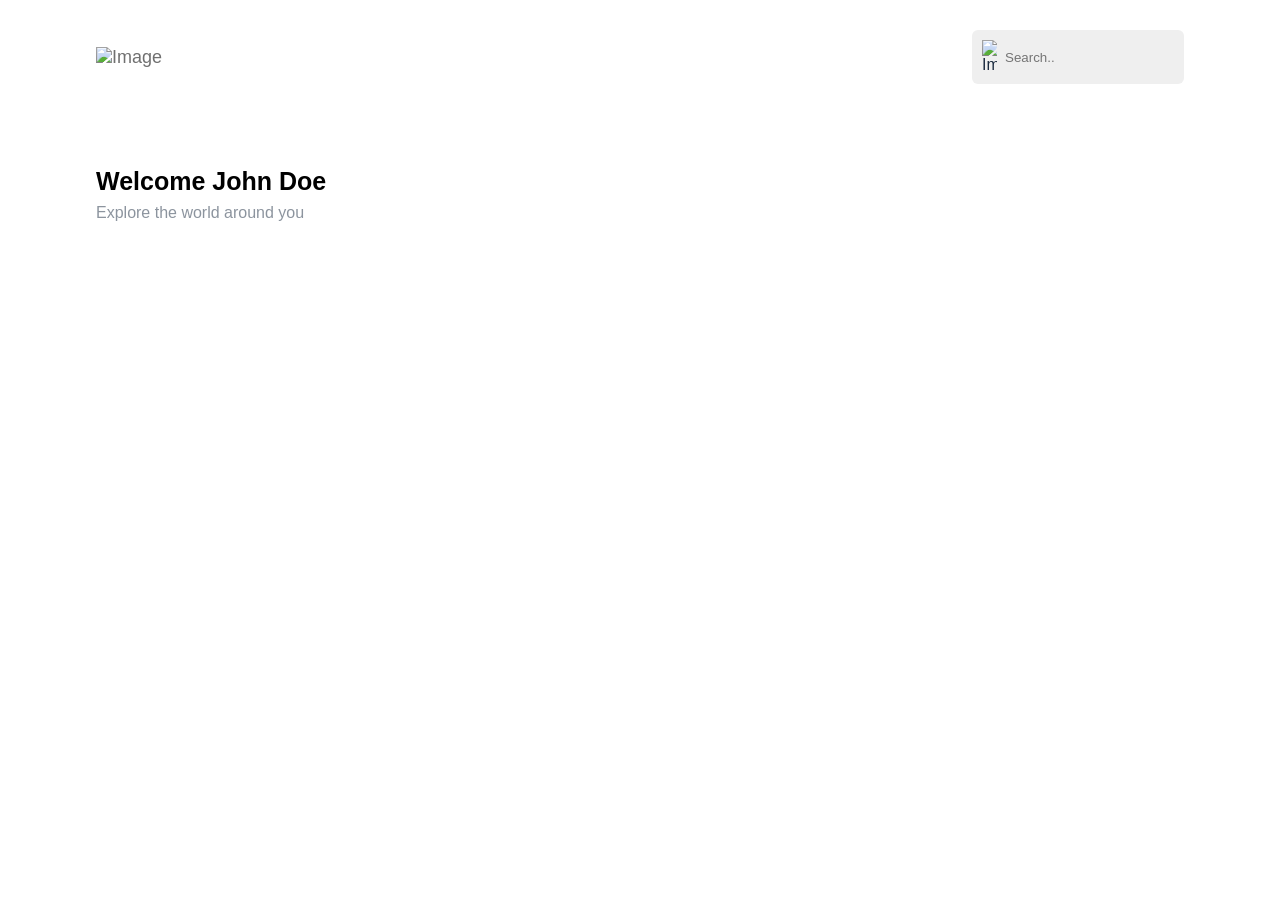
==== index.html @ 1b5ce746 "files added" ====
<!DOCTYPE html>
<html lang="en">
  <head>
    <meta charset="UTF-8" />
    <title>Travel</title>
    <link rel="stylesheet" href="css/style.css" type="text/css" />
    <meta name="viewport" content="width=device-width, initial-scale=1.0" />
    <meta property="og:image" content="" />
    <meta name="description" content="" />
    <meta name="keywords" content="" />
    <link rel="manifest" href="manifest.json" />
  </head>
  <body>
    <section class="wrapper">
      <header>
        <div class="left">
          <h1>
            <a href="/"><img src="images/logo.svg" alt="Image" /></a>
          </h1>
        </div>
        <div class="right">
          <button class="button" id="install-button">Install</button>
          <form>
            <img src="images/search.svg" alt="Image" />
            <input type="search" placeholder="Search.." />
          </form>
        </div>
      </header>
      <div class="head">
        <h2>Welcome John Doe</h2>
        <p>Explore the world around you</p>
        <ul></ul>
      </div>
      <div class="items"></div>
    </section>

    <script src="js/jquery-3.5.1.min.js"></script>
    <script src="js/script.js"></script>
    <script ="sw">
      const STATIC_CACHE = "static-v4";
      const DYNAMIC_CACHE = "dynamic-v4";

      self.addEventListener("install", function (event) {
        console.log("Installed", event);
        event.waitUntil(
          caches.open(STATIC_CACHE).then((cache) => {
            cache.addAll([
              "/",
              "/index.html",
              "/manifest.json",

              "/js/script.js",
              "/js/jquery-3.5.1.min.js",

              "/css/style.css",

              "/images/logo.svg",
              "/images/search.svg",

              "/fonts/product_sans_bold-webfont.woff2",
              "/fonts/product_sans_bold-webfont.woff",
              "/fonts/product_sans_regular-webfont.woff2",
              "/fonts/product_sans_regular-webfont.woff",

              "https://traveller.talrop.works/api/v1/places/",
              "https://traveller.talrop.works/api/v1/places/categories/",
            ]);
          })
        );
      });

      self.addEventListener("activate", function (event) {
        console.log("Activated", event);
        event.waitUntil(
          caches.keys().then((keyList) => {
            return Promise.all(
              keyList.map((key) => {
                if (key !== STATIC_CACHE && key !== DYNAMIC_CACHE) {
                  console.log(key);
                  return caches.delete(key);
                }
              })
            );
          })
        );
        return self.clients.claim();
      });

      self.addEventListener("fetch", function (event) {
        event.respondWith(
          caches.match(event.request).then((response) => {
            if (response) {
              return response;
            } else {
              return fetch(event.request).then((res) => {
                return caches.open(DYNAMIC_CACHE).then((cache) => {
                  cache.put(event.request.url, res.clone());
                  return res;
                });
              });
            }
          })
        );
      });
    </script>
    <script>
      $(document).ready(function () {
        $.ajax({
          url: "https://traveller.talrop.works/api/v1/places/categories/",
          success: function (response) {
            let categories = response.data;
            let categories_html = "";
            categories.forEach((category) => {
              categories_html += `<li>
                <a href="#">
                    <img
                        class="rest"
                        src="${category.image}"
                        alt="${category.name}"
                    />
                    <span>${category.name}</span>
                </a>
            </li>`;
            });

            $("div.head ul").append(categories_html);
          },
        });
        $.ajax({
          url: "https://traveller.talrop.works/api/v1/places/",
          success: function (response) {
            let places = response.data;
            let places_html = "";
            places.forEach((place) => {
              places_html += `<div class="item">
                <a href="detail.html?id=${place.id}">
                    <div class="top">
                        <img src="${place.image}" alt="${place.name}" />
                    </div>
                    <div class="middle"><h3>${place.name}</h3></div>
                    <div class="bottom">
                        <img src="images/place.svg" alt="Image" />
                        <span>${place.location}</span>
                    </div>
                </a>
            </div>`;
            });

            $("div.items").append(places_html);
          },
        });
      });

      var askPrompt;

      var button = document.getElementById("install-button");

      if ("serviceWorker" in navigator) {
        navigator.serviceWorker.register("/sw.js").then(function () {
          console.log("Service worker registered!");
        });
      }

      const installApp = () => {
        if (askPrompt) {
          askPrompt.prompt();
          askPrompt.userChoice.then((result) => {
            console.log(result.outcome);
            if (result.outcome === "dismissed") {
              console.log("User dismissed");
            } else {
              console.log("installed");
            }

            askPrompt = null;
          });
        }
      };

      button.addEventListener("click", installApp);

      window.addEventListener("beforeinstallprompt", (event) => {
        console.log("before install prompt triggered");
        askPrompt = event;
        event.preventDefault();
        button.style.display = "block";
      });
    </script>
  </body>
</html>
---- css/style.css ----
/* Reset & Global Styles */
* {
    margin: 0;
    padding: 0;
    border: 0;
    vertical-align: baseline;
    background: transparent;
    font-weight: normal;
    text-decoration: none;
    outline: none;
    box-sizing: border-box;
}

html,
body {
    overflow-x: hidden;
    /* Prevent horizontal scrolling */
    width: 100%;
}

body {
    font-family: "product_sans_bold", Arial, Helvetica, sans-serif;
    font-size: 16px;
    color: #1c2c40;
    font-weight: 400;
}

input,
textarea,
select {
    font-family: "product_sans_regular", Arial, Helvetica, sans-serif;
    font-weight: 400;
}

a {
    color: #707070;
    font-family: "product_sans_regular", sans-serif;
    font-weight: 500;
    font-size: 18px;
}

a:hover,
.submit:hover {
    opacity: 0.85;
}

.wrapper {
    width: 85%;
    margin: 0 auto;
    max-width: 1400px;
    overflow: hidden;
    /* Prevent content overflow */
}

/* Header */
header {
    display: flex;
    justify-content: space-between;
    align-items: center;
    padding-top: 30px;
    flex-wrap: wrap;
}

header .left h1 {
    width: 100px;
}

header .left h1 a img {
    width: 100%;
    display: block;
}

header .right {
    display: flex;
    justify-content: flex-start;
    flex-wrap: wrap;
    gap: 10px;
}

header .right form {
    display: flex;
    align-items: center;
    background-color: #efefef;
    padding: 10px;
    border-radius: 6px;
}

header .right form img {
    width: 15px;
    margin-right: 8px;
}

header .right .button {
    background: rgb(4, 107, 246);
    padding: 13px 45px;
    color: #fff;
    font-size: 18px;
    border-radius: 4px;
    font-weight: bold;
    cursor: pointer;
    display: none;
}

/* Welcome Section */
.head {
    margin-top: 83px;
}

.head h2 {
    color: black;
    font-weight: 600;
    font-size: 25px;
    margin-bottom: 8px;
}

.head p {
    opacity: 0.5;
    margin-bottom: 10px;
}

.head ul {
    display: flex;
    justify-content: left;
    align-items: center;
    flex-wrap: wrap;
    gap: 10px;
}

.head ul li {
    display: flex;
    align-items: center;
    border: 2px solid #bfbfbf;
    border-radius: 30px;
    padding: 8px;
}

.head ul li img {
    width: 31px;
    height: 31px;
    border-radius: 50%;
    margin-right: 8px;
}

.head ul li span {
    color: #bfbfbf;
    opacity: 0.6;
    font-size: 13px;
}

/* Grid Items */
.items {
    display: grid;
    grid-template-columns: repeat(4, 1fr);
    grid-gap: 20px;
    margin-top: 30px;
    width: 100%;
}

.items .item {
    border-radius: 10px;
    overflow: hidden;
    padding-bottom: 10px;
}

.items .item:hover {
    box-shadow: 0 0 1.5rem rgba(191, 191, 191, 0.7);
}

.items .item .top img {
    display: block;
    width: 100%;
}

.items .item .middle {
    padding: 0px 10px;
    margin-bottom: 5px;
    margin-top: 10px;
}

.items .item .middle h3 {
    font-size: 15px;
    font-weight: 600;
    color: #000118;
}

.items .item .bottom {
    padding: 0px 10px;
    display: flex;
    align-items: center;
}

.items .item .bottom img {
    width: 10px;
    margin-right: 8px;
}

.items .item .bottom span {
    font-size: 13px;
    color: #000118;
}

/* Gallery */
ul.gallery-images {
    margin-top: 30px;
    display: flex;
    flex-wrap: wrap;
    justify-content: space-between;
    margin-bottom: -20px;
}

ul.gallery-images li {
    width: 31.5%;
    margin-bottom: 20px;
}

ul.gallery-images li img {
    display: block;
    width: 100%;
}


@media all and (max-width: 768px) {

    .items {
        grid-template-columns: repeat(2, 1fr);
    }

    .head ul {
        justify-content: center;
    }
}

@media all and (max-width: 480px) {
    .items {
        grid-template-columns: 1fr;
    }
    header .right{
        display: none;
    }
    
    header .left h1 a img{
        justify-content: center;
        display: flex;
    }
    header .right {
        width: 100%;
        justify-content: center;
    }

    header .right form {
        width: 100%;
        max-width: 300px;
    }

    .head h2 {
        font-size: 22px;
    }

    .head p {
        font-size: 14px;
    }

    /* Ensure images and elements don’t overflow */
    img {
        max-width: 100%;
        height: auto;
    }
}

/* Fix Overflow Issues */
@media all and (max-width: 360px) {
    .wrapper {
        width: 95%;
        margin: 0 0;
    }

    .items {
        grid-template-columns: 1fr;
    }
}
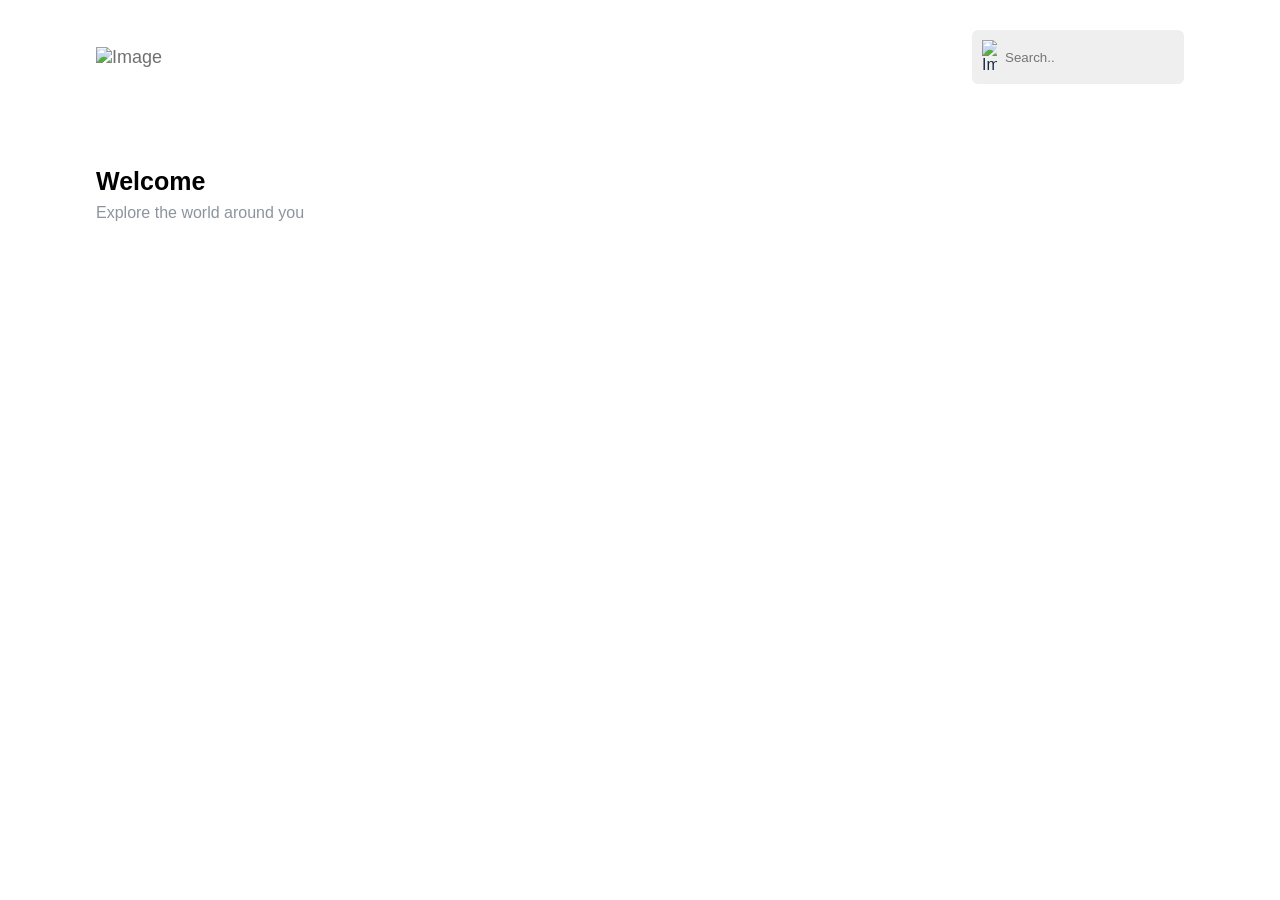
==== commit 507f02b3: "Update index.html" ====
--- a/index.html
+++ b/index.html
@@ -2,7 +2,7 @@
 <html lang="en">
   <head>
     <meta charset="UTF-8" />
-    <title>Travel</title>
+    <title>Moke Travels</title>
     <link rel="stylesheet" href="css/style.css" type="text/css" />
     <meta name="viewport" content="width=device-width, initial-scale=1.0" />
     <meta property="og:image" content="" />
@@ -27,7 +27,7 @@
         </div>
       </header>
       <div class="head">
-        <h2>Welcome John Doe</h2>
+        <h2>Welcome </h2>
         <p>Explore the world around you</p>
         <ul></ul>
       </div>
@@ -133,7 +133,7 @@
             let places_html = "";
             places.forEach((place) => {
               places_html += `<div class="item">
-                <a href="detail.html?id=${place.id}">
+                <a href="/detail.html?id=${place.id}">
                     <div class="top">
                         <img src="${place.image}" alt="${place.name}" />
                     </div>
